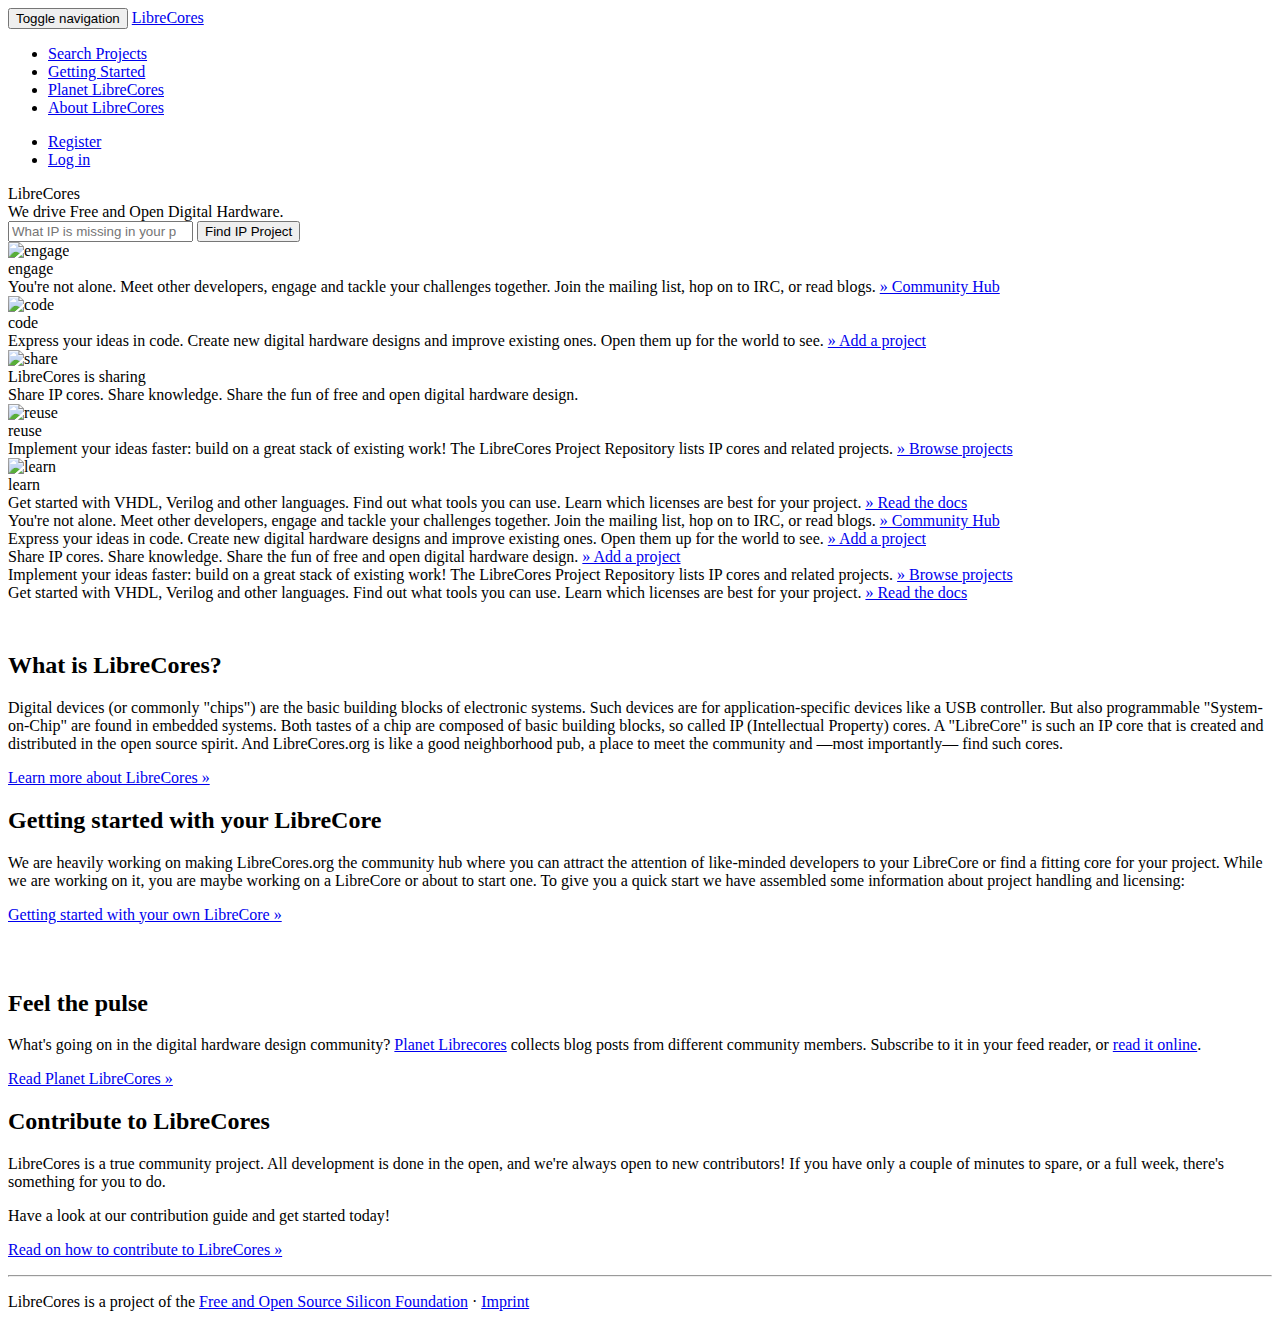
==== www/index.html @ 4578c3af "Added first iteration of optimized home page." ====
<!DOCTYPE html>
<html lang="en">

<head>
    <meta charset="UTF-8" />
    <meta name="viewport" content="width=device-width, initial-scale=1">
    <title>LibreCores &middot; Free and Open Source Digital Hardware</title>

    <link rel="icon" type="image/x-icon" href="/favicon.ico" />
    <link rel="icon" type="image/png" href="/favicon.png" sizes="32x32">

    <link rel="stylesheet" href="/css/app_bootstrap-librecores_1.css">
    <link rel="stylesheet" href="/css/app_part_2_bootstrap-markdown.css">
    <link rel="stylesheet" href="/css/app_part_2_bootstrap-social_2.css">
    <link rel="stylesheet" href="/css/app_part_2_font-awesome.css">
    <link rel="stylesheet" href="/css/app_part_2_librecores_4.css">



    <link href="/css/css_002.css" rel="stylesheet" type="text/css">
    <link href="/css/css.css" rel="stylesheet" type="text/css">

    <!-- HTML5 shim and Respond.js IE8 support of HTML5 elements and media queries -->
    <!--[if lt IE 9]>
          <script src="/js/app_head.js"></script>
      <![endif]-->

    <link href='//fonts.googleapis.com/css?family=Open+Sans:400,600' rel='stylesheet' type='text/css'>
    <link href="//fonts.googleapis.com/css?family=Source+Code+Pro:400,500,600,700" rel="stylesheet" type="text/css">


    <link rel="search" type="application/opensearchdescription+xml" href="/search.osd" title="LibreCores" />
</head>

<body>
    <!-- top navigation bar -->
    <nav class="navbar navbar-fixed-top librecores-nav">
        <div class="container">
            <div class="navbar-header">
                <button type="button" class="navbar-toggle" data-toggle="collapse" data-target=".navbar-collapse">
          <span class="sr-only">Toggle navigation</span>
          <span class="icon-bar"></span>
          <span class="icon-bar"></span>
          <span class="icon-bar"></span>
        </button>
                <a class="navbar-brand" href="/static/">
                    <span class="wordmark">LibreCores</span>
                </a>
            </div>
            <div class="navbar-collapse collapse">
                <ul class="nav navbar-nav">
                    <li><a href="/search">Search Projects</a></li>
                    <li><a href="/static/docs">Getting Started</a></li>
                    <li><a href="/planet/">Planet LibreCores</a></li>
                    <li><a href="/static/about">About LibreCores</a></li>
                </ul>

                <ul class="nav navbar-nav navbar-right">
                    <li>
                        <a href="/user/register/">Register</a>
                    </li>
                    <li>
                        <a href="/user/login">Log in</a>
                    </li>
                </ul>
            </div>
        </div>
    </nav>

    <div class="librecores-home-startpane">
        <div class="librecores-home-banner">
            <div class="container">
                <div class="row librecores-home-banner-wordmark">LibreCores</div>
                <div class="row librecores-home-banner-claim">We drive Free and Open Digital Hardware.</div>
                <form name="search-form" method="get" action="/search" class="form-inline center-block librecores-home-banner-search">
                    <input type="search" id="q" name="q" placeholder="What IP is missing in your project?" class="form-control" />
                    <button class="btn btn-danger btn-lg" type="submit">
          <span class="glyphicon glyphicon-search" aria-hidden="true"></span>
          Find IP Project
        </button>
                    <input type="hidden" id="type" name="type" value="projects" />
                </form>
            </div>
        </div>

        <div class="librecores-home-showcase">
            <div class="container hidden-xs">
                <div class="col-sm-1 "></div>
                <div class="col-sm-2">
                    <img src="/img/home-cat-1.svg" alt="engage" />
                    <div class="librecores-home-showcase-keyword">engage</div>
                    <div class="librecores-home-showcase-desc">
                        You're not alone. Meet other developers, engage and tackle your challenges together. Join the mailing list, hop on to IRC, or read blogs.

                        <a class="librecores-home-showcase-btn" href="/static/community-hub">
            » Community Hub
          </a>
                    </div>
                </div>
                <div class="col-sm-2">
                    <img src="/img/home-cat-2.svg" alt="code" />
                    <div class="librecores-home-showcase-keyword">code</div>
                    <div class="librecores-home-showcase-desc">
                        Express your ideas in code. Create new digital hardware designs and improve existing ones. Open them up for the world to see.

                        <a class="librecores-home-showcase-btn" href="/project/new">
            » Add a project
          </a>
                    </div>
                </div>
                <div class="col-sm-2">
                    <img src="/img/home-cat-3.svg" alt="share" />
                    <div class="librecores-home-showcase-desc">
                        <div class="librecores-home-showcase-desc-middle-claim">LibreCores is sharing</div>
                        Share IP cores. Share knowledge. Share the fun of free and open digital hardware design.
                    </div>
                </div>
                <div class="col-sm-2">
                    <img src="/img/home-cat-4.svg" alt="reuse" />
                    <div class="librecores-home-showcase-keyword">reuse</div>
                    <div class="librecores-home-showcase-desc">
                        Implement your ideas faster: build on a great stack of existing work! The LibreCores Project Repository lists IP cores and related projects.

                        <a class="librecores-home-showcase-btn" href="/">
            » Browse projects
          </a>
                    </div>
                </div>
                <div class="col-sm-2">
                    <img src="/img/home-cat-5.svg" alt="learn" />
                    <div class="librecores-home-showcase-keyword">learn</div>
                    <div class="librecores-home-showcase-desc">
                        Get started with VHDL, Verilog and other languages. Find out what tools you can use. Learn which licenses are best for your project.

                        <a class="librecores-home-showcase-btn" href="/static/docs">
            » Read the docs
          </a>
                    </div>
                </div>
                <div class="col-sm-1"></div>
            </div>

            <div class="container visible-xs-block">
                <div class="row">
                    <div class="col-xs-2">
                        <i class="fa fa-comment-o fa-3x fa-fw" aria-hidden="true"></i>
                    </div>
                    <div class="col-xs-10"> You're not alone. Meet other developers, engage and tackle your challenges together. Join the mailing list, hop on to IRC, or read blogs.
                        <a class="librecores-home-showcase-btn" href="/static/community-hub"> »
  Community Hub </a>
                    </div>
                </div>
                <div class="row">
                    <div class="col-xs-2">
                        <i class="fa fa-code fa-3x" aria-hidden="true"></i>
                    </div>
                    <div class="col-xs-10">
                        Express your ideas in code. Create new digital hardware designs and improve existing ones. Open them up for the world to see.
                        <a class="librecores-home-showcase-btn" href="/project/new">
» Add a project
</a>
                    </div>
                </div>

                <div class="row">
                    <div class="col-xs-2">
                        <i class="fa fa-share-alt fa-3x" aria-hidden="true"></i>
                    </div>
                    <div class="col-xs-10">
                        Share IP cores. Share knowledge. Share the fun of free and open digital hardware design.
                        <a class="librecores-home-showcase-btn" href="/project/new">
» Add a project
</a>
                    </div>
                </div>

                <div class="row">
                    <div class="col-xs-2">
                        <i class="fa fa-search fa-3x" aria-hidden="true"></i>
                    </div>
                    <div class="col-xs-10">
                        Implement your ideas faster: build on a great stack of existing work! The LibreCores Project Repository lists IP cores and related projects.
                        <a class="librecores-home-showcase-btn" href="/">
» Browse projects
</a>
                    </div>
                </div>

                <div class="row">
                    <div class="col-xs-2">
                        <i class="fa fa-book fa-3x" aria-hidden="true"></i>
                    </div>
                    <div class="col-xs-10">
                        Get started with VHDL, Verilog and other languages. Find out what tools you can use. Learn which licenses are best for your project.
                        <a class="librecores-home-showcase-btn" href="/static/docs">
» Read the docs
</a>
                    </div>
                </div>

            </div>
        </div>
      </div>
        <!-- 3 columns with main messages -->
        <div class="container" style="padding-top: 30px;">
            <div class="row">
                <div class="col-sm-6">
                    <h2>What is LibreCores?</h2>
                    <p>Digital devices (or commonly "chips") are the basic building blocks of electronic systems. Such devices are for application-specific devices like a USB controller. But also programmable "System-on-Chip" are found in embedded systems.
                        Both tastes of a chip are composed of basic building blocks, so called IP (Intellectual Property) cores. A "LibreCore" is such an IP core that is created and distributed in the open source spirit. And LibreCores.org is like a good
                        neighborhood pub, a place to meet the community and &mdash;most importantly&mdash; find such cores.</p>
                    <p><a class="btn btn-default" href="/static/about">Learn more about LibreCores &raquo;</a></p>
                </div>
                <div class="col-sm-6">
                    <h2>Getting started with your LibreCore</h2>
                    <p>We are heavily working on making LibreCores.org the community hub where you can attract the attention of like-minded developers to your LibreCore or find a fitting core for your project. While we are working on it, you are maybe working
                        on a LibreCore or about to start one. To give you a quick start we have assembled some information about project handling and licensing:
                    </p>
                    <p><a class="btn btn-default" href="/docs">Getting started with your own LibreCore &raquo;</a></p>
                </div>
            </div>
        </div>

        <!-- community activity -->
        <div class="container" style="padding-top: 30px;">
            <div class="row">
                <div class="col-sm-6">
                    <h2>Feel the pulse</h2>
                    <p>What's going on in the digital hardware design community?
                        <a href="/planet/">Planet Librecores</a> collects blog posts from different community members. Subscribe to it in your feed reader, or <a href="/planet/">read it online</a>.</p>

                    <p><a class="btn btn-default" href="/planet/">Read Planet LibreCores &raquo;</a></p>

                </div>
                <div class="col-sm-6">
                    <h2>Contribute to LibreCores</h2>
                    <p>LibreCores is a true community project. All development is done in the open, and we're always open to new contributors! If you have only a couple of minutes to spare, or a full week, there's something for you to do.</p>
                    <p>Have a look at our contribution guide and get started today!</p>
                    <p><a class="btn btn-default" href="http://librecores-web.readthedocs.io/en/latest/contributing.html">Read on how to contribute to LibreCores &raquo;</a></p>
                </div>
            </div>
        </div>

        <!-- footer -->
        <hr>
        <footer class="librecores-footer">
            <p>
                LibreCores is a project of the <a href="http://fossi-foundation.org">Free and Open Source Silicon Foundation</a> &middot;
                <a href="/static/imprint">Imprint</a>
            </p>
        </footer>

        <script src="/js/app_body_part_1.js"></script>



</body>

</html>
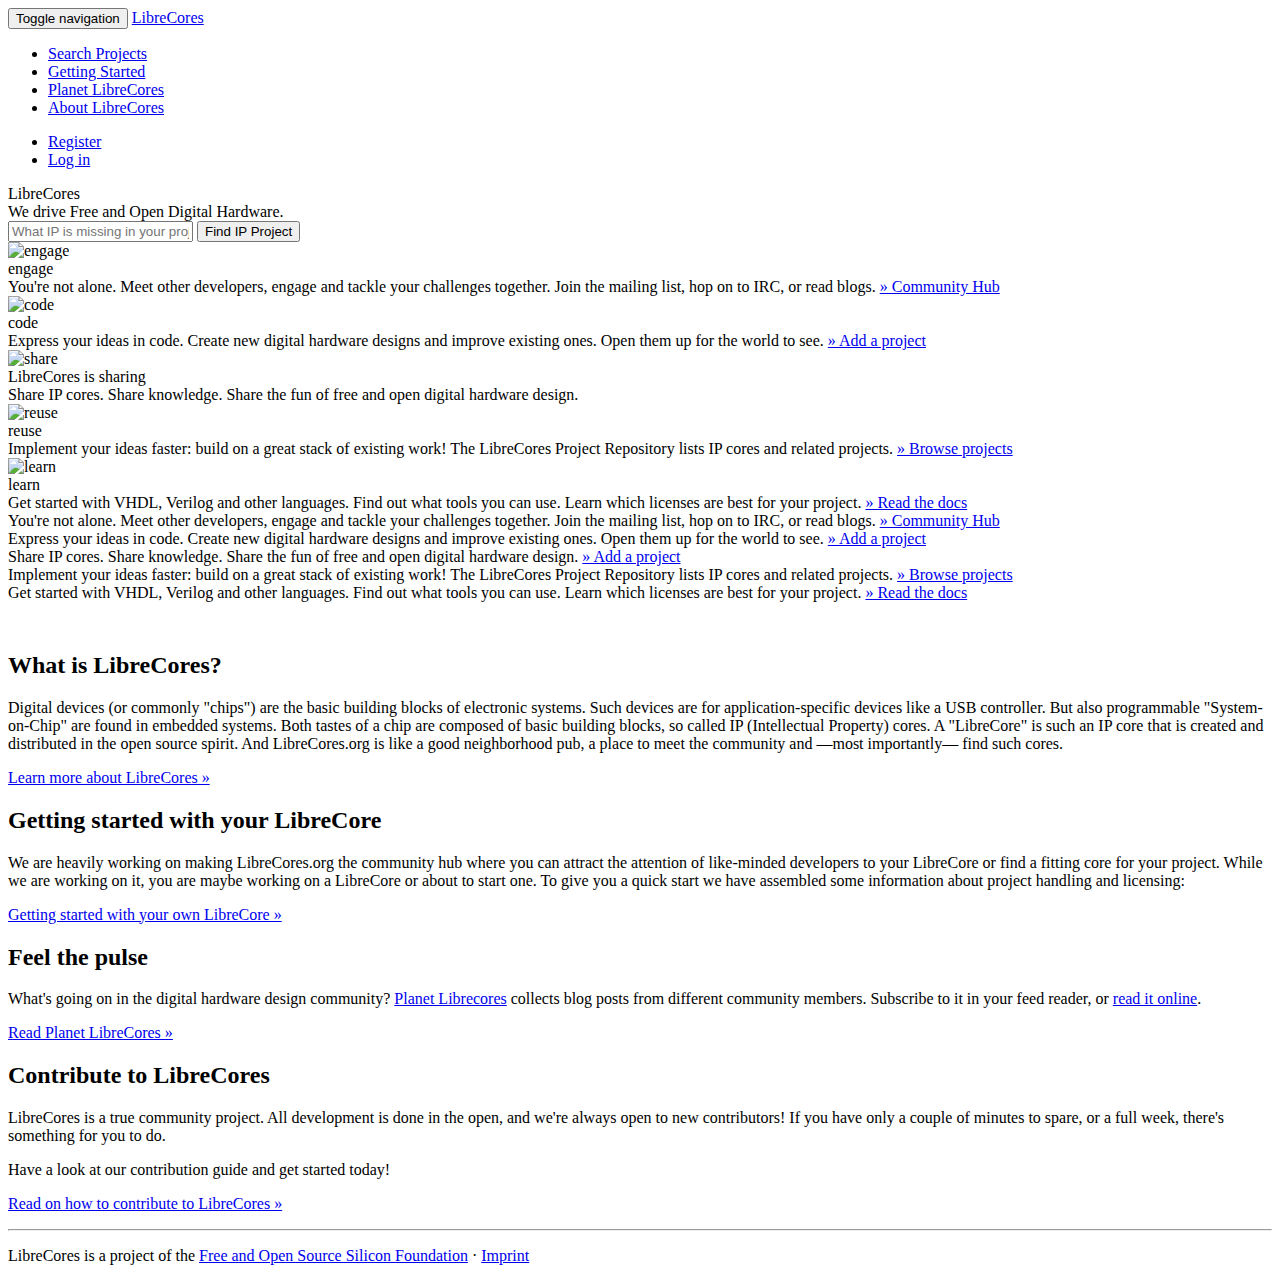
==== commit d9080f94: "Cleanup home page." ====
--- a/www/index.html
+++ b/www/index.html
@@ -72,13 +72,16 @@
             <div class="container">
                 <div class="row librecores-home-banner-wordmark">LibreCores</div>
                 <div class="row librecores-home-banner-claim">We drive Free and Open Digital Hardware.</div>
-                <form name="search-form" method="get" action="/search" class="form-inline center-block librecores-home-banner-search">
-                    <input type="search" id="q" name="q" placeholder="What IP is missing in your project?" class="form-control" />
-                    <button class="btn btn-danger btn-lg" type="submit">
-          <span class="glyphicon glyphicon-search" aria-hidden="true"></span>
-          Find IP Project
-        </button>
-                    <input type="hidden" id="type" name="type" value="projects" />
+
+                <form name="search-form" method="get" action="/search">
+                    <div class="input-group">
+                        <input type="text" class="form-control" placeholder="What IP is missing in your project?">
+                        <span class="input-group-btn">
+                      <button class="btn btn-danger" type="submit">
+                        <span class="glyphicon glyphicon-search" aria-hidden="true"></span>
+                        <span class="hidden-xs">Find IP Project</span></button>
+                        </span>
+                    </div>
                 </form>
             </div>
         </div>
@@ -142,115 +145,120 @@
 
             <div class="container visible-xs-block">
                 <div class="row">
-                    <div class="col-xs-2">
+                    <div class="col-fa-3x">
                         <i class="fa fa-comment-o fa-3x fa-fw" aria-hidden="true"></i>
                     </div>
-                    <div class="col-xs-10"> You're not alone. Meet other developers, engage and tackle your challenges together. Join the mailing list, hop on to IRC, or read blogs.
-                        <a class="librecores-home-showcase-btn" href="/static/community-hub"> »
-  Community Hub </a>
-                    </div>
-                </div>
-                <div class="row">
-                    <div class="col-xs-2">
+                    <div class="col-xs-12 col-offset-fa-3x">
+                        <div class="row">
+                            You're not alone. Meet other developers, engage and tackle your challenges together. Join the mailing list, hop on to IRC, or read blogs.
+                            <a class="librecores-home-showcase-link-xs" href="/static/community-hub"> » Community Hub </a>
+                        </div>
+                    </div>
+                </div>
+                <div class="row">
+                    <div class="col-fa-3x">
                         <i class="fa fa-code fa-3x" aria-hidden="true"></i>
                     </div>
-                    <div class="col-xs-10">
-                        Express your ideas in code. Create new digital hardware designs and improve existing ones. Open them up for the world to see.
-                        <a class="librecores-home-showcase-btn" href="/project/new">
+                    <div class="col-xs-12 col-offset-fa-3x">
+                        <div class="row">
+                            Express your ideas in code. Create new digital hardware designs and improve existing ones. Open them up for the world to see.
+                            <a class="librecores-home-showcase-link-xs" href="/project/new">
 » Add a project
 </a>
-                    </div>
-                </div>
-
-                <div class="row">
-                    <div class="col-xs-2">
+                        </div>
+                    </div>
+                </div>
+
+                <div class="row">
+                    <div class="col-fa-3x">
                         <i class="fa fa-share-alt fa-3x" aria-hidden="true"></i>
                     </div>
-                    <div class="col-xs-10">
+                    <div class="col-xs-12 col-offset-fa-3x">
+                        <div class="row">
                         Share IP cores. Share knowledge. Share the fun of free and open digital hardware design.
-                        <a class="librecores-home-showcase-btn" href="/project/new">
+                        <a class="librecores-home-showcase-link-xs" href="/project/new">
 » Add a project
-</a>
-                    </div>
-                </div>
-
-                <div class="row">
-                    <div class="col-xs-2">
+</a></div>
+                    </div>
+                </div>
+
+                <div class="row">
+                    <div class="col-fa-3x">
                         <i class="fa fa-search fa-3x" aria-hidden="true"></i>
                     </div>
-                    <div class="col-xs-10">
+                    <div class="col-xs-12 col-offset-fa-3x">
+                        <div class="row">
                         Implement your ideas faster: build on a great stack of existing work! The LibreCores Project Repository lists IP cores and related projects.
-                        <a class="librecores-home-showcase-btn" href="/">
+                        <a class="librecores-home-showcase-link-xs" href="/">
 » Browse projects
-</a>
-                    </div>
-                </div>
-
-                <div class="row">
-                    <div class="col-xs-2">
+</a></div>
+                    </div>
+                </div>
+
+                <div class="row">
+                    <div class="col-fa-3x">
                         <i class="fa fa-book fa-3x" aria-hidden="true"></i>
                     </div>
-                    <div class="col-xs-10">
+                    <div class="col-xs-12 col-offset-fa-3x">
+                        <div class="row">
                         Get started with VHDL, Verilog and other languages. Find out what tools you can use. Learn which licenses are best for your project.
-                        <a class="librecores-home-showcase-btn" href="/static/docs">
+                        <a class="librecores-home-showcase-link-xs" href="/static/docs">
 » Read the docs
-</a>
-                    </div>
-                </div>
-
-            </div>
-        </div>
-      </div>
-        <!-- 3 columns with main messages -->
-        <div class="container" style="padding-top: 30px;">
-            <div class="row">
-                <div class="col-sm-6">
-                    <h2>What is LibreCores?</h2>
-                    <p>Digital devices (or commonly "chips") are the basic building blocks of electronic systems. Such devices are for application-specific devices like a USB controller. But also programmable "System-on-Chip" are found in embedded systems.
-                        Both tastes of a chip are composed of basic building blocks, so called IP (Intellectual Property) cores. A "LibreCore" is such an IP core that is created and distributed in the open source spirit. And LibreCores.org is like a good
-                        neighborhood pub, a place to meet the community and &mdash;most importantly&mdash; find such cores.</p>
-                    <p><a class="btn btn-default" href="/static/about">Learn more about LibreCores &raquo;</a></p>
-                </div>
-                <div class="col-sm-6">
-                    <h2>Getting started with your LibreCore</h2>
-                    <p>We are heavily working on making LibreCores.org the community hub where you can attract the attention of like-minded developers to your LibreCore or find a fitting core for your project. While we are working on it, you are maybe working
-                        on a LibreCore or about to start one. To give you a quick start we have assembled some information about project handling and licensing:
-                    </p>
-                    <p><a class="btn btn-default" href="/docs">Getting started with your own LibreCore &raquo;</a></p>
-                </div>
-            </div>
-        </div>
-
-        <!-- community activity -->
-        <div class="container" style="padding-top: 30px;">
-            <div class="row">
-                <div class="col-sm-6">
-                    <h2>Feel the pulse</h2>
-                    <p>What's going on in the digital hardware design community?
-                        <a href="/planet/">Planet Librecores</a> collects blog posts from different community members. Subscribe to it in your feed reader, or <a href="/planet/">read it online</a>.</p>
-
-                    <p><a class="btn btn-default" href="/planet/">Read Planet LibreCores &raquo;</a></p>
-
-                </div>
-                <div class="col-sm-6">
-                    <h2>Contribute to LibreCores</h2>
-                    <p>LibreCores is a true community project. All development is done in the open, and we're always open to new contributors! If you have only a couple of minutes to spare, or a full week, there's something for you to do.</p>
-                    <p>Have a look at our contribution guide and get started today!</p>
-                    <p><a class="btn btn-default" href="http://librecores-web.readthedocs.io/en/latest/contributing.html">Read on how to contribute to LibreCores &raquo;</a></p>
-                </div>
-            </div>
-        </div>
-
-        <!-- footer -->
-        <hr>
-        <footer class="librecores-footer">
-            <p>
-                LibreCores is a project of the <a href="http://fossi-foundation.org">Free and Open Source Silicon Foundation</a> &middot;
-                <a href="/static/imprint">Imprint</a>
-            </p>
-        </footer>
-
-        <script src="/js/app_body_part_1.js"></script>
+</a></div>
+                    </div>
+                </div>
+
+            </div>
+        </div>
+    </div>
+    <!-- 3 columns with main messages -->
+    <div class="container" style="padding-top: 30px;">
+        <div class="row">
+            <div class="col-sm-6">
+                <h2>What is LibreCores?</h2>
+                <p>Digital devices (or commonly "chips") are the basic building blocks of electronic systems. Such devices are for application-specific devices like a USB controller. But also programmable "System-on-Chip" are found in embedded systems. Both
+                    tastes of a chip are composed of basic building blocks, so called IP (Intellectual Property) cores. A "LibreCore" is such an IP core that is created and distributed in the open source spirit. And LibreCores.org is like a good neighborhood
+                    pub, a place to meet the community and &mdash;most importantly&mdash; find such cores.</p>
+                <p><a class="btn btn-default" href="/static/about">Learn more about LibreCores &raquo;</a></p>
+            </div>
+            <div class="col-sm-6">
+                <h2>Getting started with your LibreCore</h2>
+                <p>We are heavily working on making LibreCores.org the community hub where you can attract the attention of like-minded developers to your LibreCore or find a fitting core for your project. While we are working on it, you are maybe working
+                    on a LibreCore or about to start one. To give you a quick start we have assembled some information about project handling and licensing:
+                </p>
+                <p><a class="btn btn-default" href="/docs">Getting started with your own LibreCore &raquo;</a></p>
+            </div>
+        </div>
+
+    <!-- community activity -->
+        <div class="row">
+            <div class="col-sm-6">
+                <h2>Feel the pulse</h2>
+                <p>What's going on in the digital hardware design community?
+                    <a href="/planet/">Planet Librecores</a> collects blog posts from different community members. Subscribe to it in your feed reader, or <a href="/planet/">read it online</a>.</p>
+
+                <p><a class="btn btn-default" href="/planet/">Read Planet LibreCores &raquo;</a></p>
+
+            </div>
+            <div class="col-sm-6">
+                <h2>Contribute to LibreCores</h2>
+                <p>LibreCores is a true community project. All development is done in the open, and we're always open to new contributors! If you have only a couple of minutes to spare, or a full week, there's something for you to do.</p>
+                <p>Have a look at our contribution guide and get started today!</p>
+                <p><a class="btn btn-default" href="http://librecores-web.readthedocs.io/en/latest/contributing.html">Read on how to contribute to LibreCores &raquo;</a></p>
+            </div>
+        </div>
+    </div>
+
+    <!-- footer -->
+    <hr>
+    <footer class="librecores-footer">
+        <p>
+            LibreCores is a project of the <a href="http://fossi-foundation.org">Free and Open Source Silicon Foundation</a> &middot;
+            <a href="/static/imprint">Imprint</a>
+        </p>
+    </footer>
+
+    <script src="/js/app_body_part_1.js"></script>
 
 
 
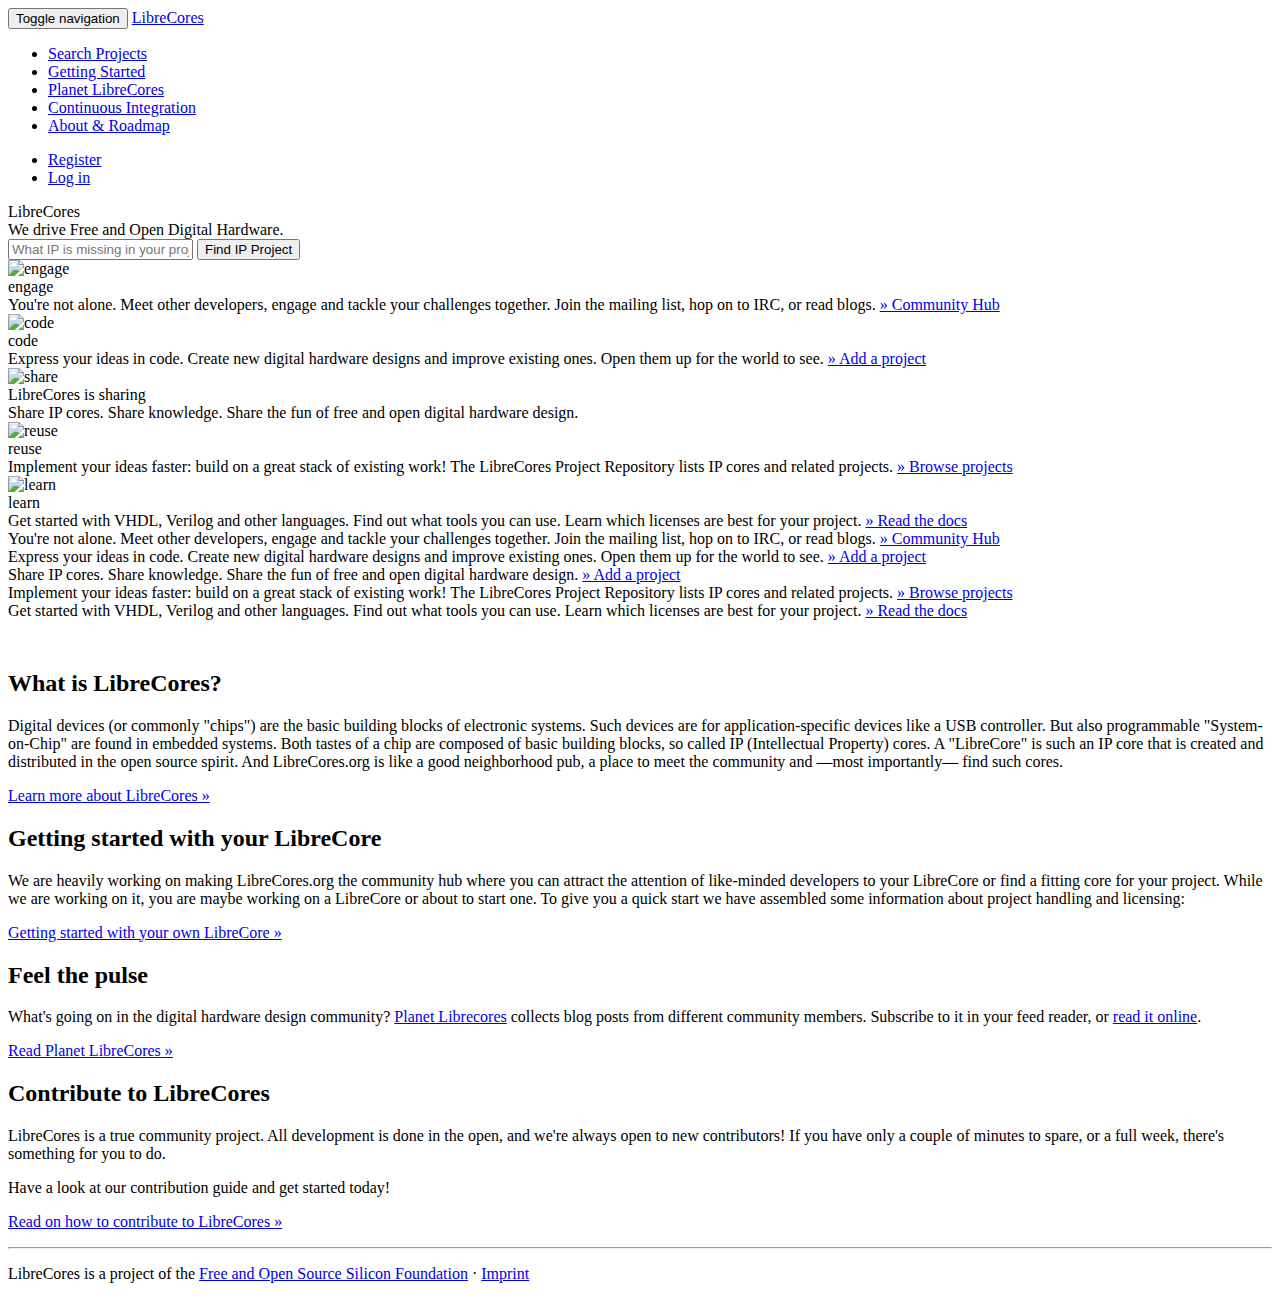
==== commit a86f4487: "Added CI navbar item" ====
--- a/www/index.html
+++ b/www/index.html
@@ -48,12 +48,13 @@
                 </a>
             </div>
             <div class="navbar-collapse collapse">
-                <ul class="nav navbar-nav">
-                    <li><a href="/search">Search Projects</a></li>
-                    <li><a href="/static/docs">Getting Started</a></li>
-                    <li><a href="/planet/">Planet LibreCores</a></li>
-                    <li><a href="/static/about">About LibreCores</a></li>
-                </ul>
+            <ul class="nav navbar-nav">
+              <li><a href="/search">Search Projects</a></li>
+              <li><a href="/static/docs">Getting Started</a></li>
+              <li><a href="/planet/">Planet LibreCores</a></li>
+              <li><a href="/static/librecores-ci">Continuous Integration</a></li>
+              <li><a href="/static/about">About &amp; Roadmap</a></li>
+            </ul>
 
                 <ul class="nav navbar-nav navbar-right">
                     <li>
